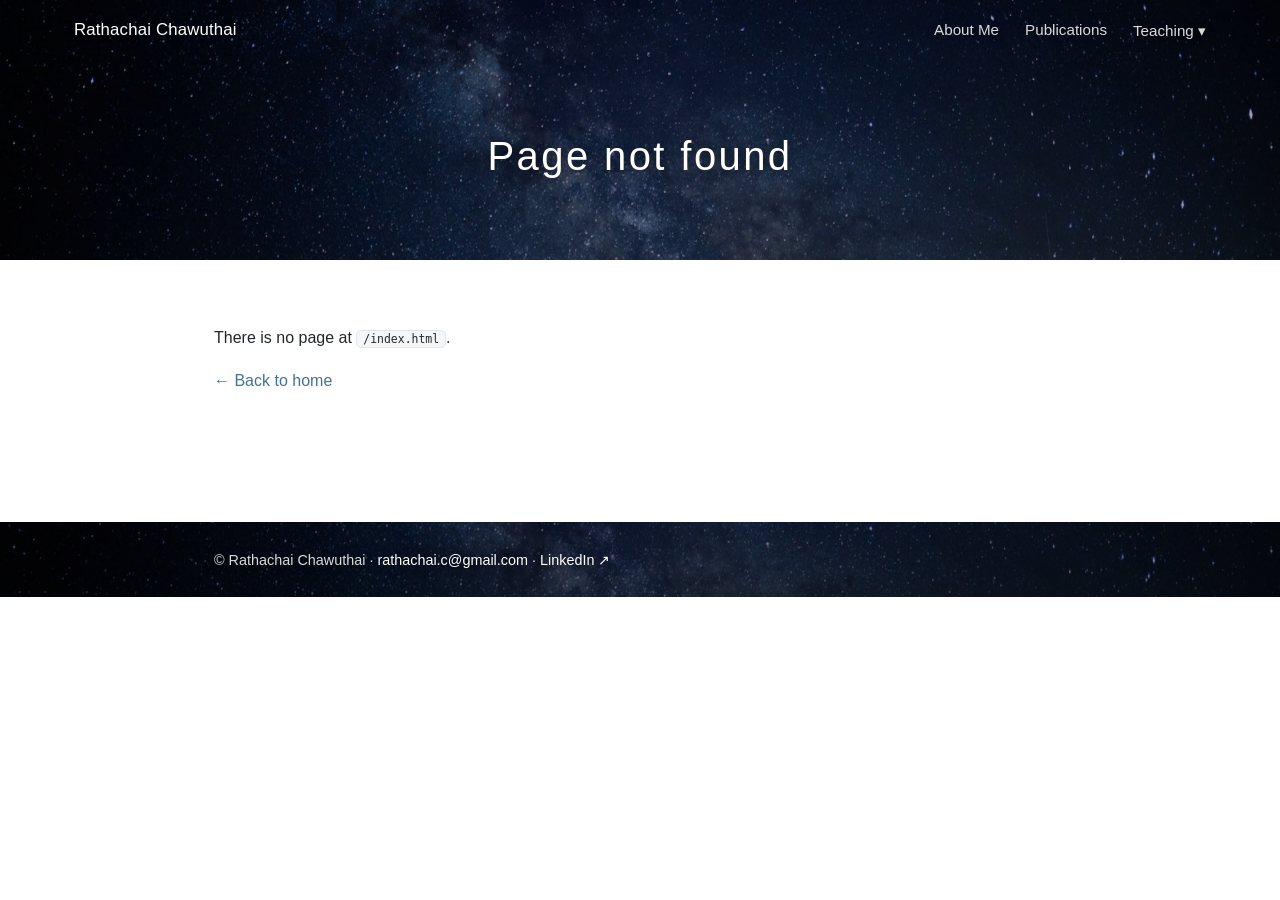
==== index.html @ 1552da1f "Halve the footer, centre the banner crop, rework parallax The banner photo is nearly black along its" ====
<!DOCTYPE html>
<html lang="en">
<head>
<meta charset="utf-8">
<meta name="viewport" content="width=device-width, initial-scale=1">
<!-- Hosted at a custom-domain root. If you host under a project subpath
     (e.g. username.github.io/repo/), change this to href="/repo/". -->
<base href="/">
<title>Rathachai Chawuthai</title>
<meta name="description" content="Rathachai Chawuthai — Associate Professor, Department of Computer Engineering, King Mongkut's Institute of Technology Ladkrabang (KMITL).">
<link rel="icon" href="data:,">
<link rel="stylesheet" href="assets/css/style.css">
</head>
<body>

<header class="site-header">
  <div class="nav-bar">
    <div class="wrap">
      <a class="site-title" href="/">Rathachai Chawuthai</a>
      <nav class="site-nav" id="nav">
        <a href="/">About Me</a>
        <a href="/publications">Publications</a>
        <div class="dropdown">
          <a href="/teaching">Teaching <span aria-hidden="true">▾</span></a>
          <div class="dropdown-menu">
            <a href="/data-analytics">Data Analytics</a>
            <a href="/semantic-web">Semantic Technology</a>
          </div>
        </div>
      </nav>
    </div>
  </div>
  <div class="hero" id="hero">
    <div class="hero-bg" id="hero-bg" role="presentation"></div>
    <div class="wrap">
      <h2 class="hero-title" id="hero-title"></h2>
      <p class="hero-sub" id="hero-sub" hidden></p>
    </div>
  </div>
</header>

<main class="wrap content" id="content">
  <noscript>
    <h1>Rathachai Chawuthai</h1>
    <p>This site renders its pages with JavaScript. With JavaScript disabled you
      can still read the source documents directly:</p>
    <ul>
      <li><a href="content/home.md">About Me</a></li>
      <li><a href="content/publications.md">Publications</a></li>
      <li><a href="content/teaching.md">Teaching</a></li>
      <li><a href="content/data-analytics.md">Data Analytics</a></li>
      <li><a href="content/semantic-web.md">Semantic Technology</a></li>
    </ul>
  </noscript>
</main>

<footer class="site-footer">
  <div class="footer-bg" id="footer-bg" role="presentation"></div>
  <div class="wrap">
    <p>&copy; Rathachai Chawuthai ·
      <a href="mailto:rathachai.c@gmail.com">rathachai.c@gmail.com</a> ·
      <a href="https://www.linkedin.com/in/rathachai/" target="_blank" rel="noopener">LinkedIn ↗</a>
    </p>
  </div>
</footer>

<script src="assets/js/markdown.js"></script>
<script src="assets/js/app.js"></script>
</body>
</html>
---- assets/css/style.css ----
:root {
  --bg: #ffffff;
  --fg: #232629;
  --muted: #5b6472;
  --accent: #41738f;          /* steel blue, as on the original site */
  --accent-hover: #2d5670;
  --border: #e2e6ea;
  --card-bg: #f4f6f8;
  --band-bg: #f1f3f5;         /* section band behind h2 headings */
  --max-width: 900px;
  --banner: url("../../images/banner.jpg");
}

@media (prefers-color-scheme: dark) {
  :root {
    --bg: #0f1216;
    --fg: #e6e9ee;
    --muted: #a6b0be;
    --accent: #8ec0dd;
    --accent-hover: #b4d8ee;
    --border: #2b313a;
    --card-bg: #191e25;
    --band-bg: #171c22;
  }
}

* { box-sizing: border-box; }

/* Keep #anchor targets clear of the pinned nav bar. */
html { scroll-padding-top: 78px; }

body {
  margin: 0;
  background: var(--bg);
  color: var(--fg);
  font-family: -apple-system, BlinkMacSystemFont, "Segoe UI", Roboto,
               "Noto Sans Thai", "Hiragino Sans", "Yu Gothic", sans-serif;
  line-height: 1.7;
  -webkit-text-size-adjust: 100%;
}

.wrap {
  max-width: var(--max-width);
  margin: 0 auto;
  padding: 0 24px;
}

a { color: var(--accent); text-decoration: none; }
a:hover { color: var(--accent-hover); text-decoration: underline; }

img { max-width: 100%; height: auto; }

/* ============================ Header ============================ */

.site-header { position: relative; }

/* Nav stays pinned to the top. Over the banner it is transparent; once the
   page scrolls it takes a solid background so the white text stays readable. */
.nav-bar {
  position: fixed;
  top: 0;
  left: 0;
  right: 0;
  z-index: 20;
  padding: 16px 0;
  transition: background-color 0.25s ease, padding 0.25s ease, box-shadow 0.25s ease;
}

.nav-bar.nav-solid {
  background: rgba(16, 20, 26, 0.92);
  padding: 9px 0;
  box-shadow: 0 1px 14px rgba(0, 0, 0, 0.3);
}

@supports (backdrop-filter: blur(8px)) {
  .nav-bar.nav-solid { background: rgba(16, 20, 26, 0.72); backdrop-filter: blur(10px); }
}

.nav-bar .wrap {
  display: flex;
  align-items: center;
  justify-content: space-between;
  flex-wrap: wrap;
  gap: 8px 24px;
  max-width: 1180px;
}

.site-title {
  color: #fff;
  font-size: 1.05rem;
  font-weight: 500;
  letter-spacing: 0.01em;
  text-shadow: 0 1px 6px rgba(0, 0, 0, 0.55);
}
.site-title:hover { color: #fff; text-decoration: none; }

.site-nav {
  display: flex;
  flex-wrap: wrap;
  align-items: center;
  gap: 4px 26px;
}

.site-nav a {
  color: rgba(255, 255, 255, 0.85);
  font-size: 0.95rem;
  text-shadow: 0 1px 6px rgba(0, 0, 0, 0.55);
}
.site-nav a:hover { color: #fff; text-decoration: none; }
.site-nav a.active { color: #fff; font-weight: 600; }

/* Teaching sub-menu */
.dropdown { position: relative; }
.dropdown:has(.dropdown-menu a.active) > a { color: #fff; font-weight: 600; }

.dropdown-menu {
  display: none;
  position: absolute;
  top: 100%;
  left: -8px;
  margin-top: 8px;
  padding: 6px;
  min-width: 200px;
  background: var(--bg);
  border: 1px solid var(--border);
  border-radius: 8px;
  box-shadow: 0 10px 28px rgba(0, 0, 0, 0.22);
}

.dropdown:hover .dropdown-menu,
.dropdown:focus-within .dropdown-menu { display: block; }

.dropdown-menu a {
  display: block;
  padding: 7px 12px;
  border-radius: 6px;
  color: var(--fg);
  text-shadow: none;
}
.dropdown-menu a:hover { background: var(--card-bg); color: var(--fg); }
.dropdown-menu a.active { color: var(--accent); font-weight: 600; }

/* ---- Banner ---- */

.hero {
  position: relative;
  overflow: hidden;
  display: flex;
  align-items: center;
  justify-content: center;
  min-height: 260px;
  padding: 92px 0 40px;
  text-align: center;
  color: #fff;
}

/* The image lives in its own layer, inset beyond the box so it can be shifted
   for parallax without ever exposing an edge. Because the layer is sized to
   the banner box (not the viewport), `center` really is the middle of the
   image — which is the bright part; the top of the photo is nearly black. */
.hero-bg, .footer-bg {
  position: absolute;
  left: 0;
  right: 0;
  top: -18%;
  bottom: -18%;
  background-image: linear-gradient(rgba(0, 0, 0, 0.3), rgba(0, 0, 0, 0.42)), var(--banner);
  background-size: cover;
  background-position: center center;
  will-change: transform;
}

.hero > .wrap { position: relative; z-index: 1; }

.hero-tall { min-height: 440px; }

.hero-title {
  margin: 0;
  font-size: clamp(1.6rem, 3.4vw, 2.5rem);
  font-weight: 400;
  letter-spacing: 0.06em;
  text-shadow: 0 2px 14px rgba(0, 0, 0, 0.6);
}

.hero-sub {
  margin: 14px 0 0;
  font-size: clamp(0.95rem, 1.5vw, 1.15rem);
  letter-spacing: 0.14em;
  color: rgba(255, 255, 255, 0.88);
  text-shadow: 0 2px 12px rgba(0, 0, 0, 0.6);
}

/* ============================ Content ============================ */

/* Only the block padding — the inline padding comes from .wrap. */
.content { padding-top: 48px; padding-bottom: 72px; }

.content h1 {
  font-size: clamp(1.8rem, 4vw, 2.6rem);
  font-weight: 400;
  line-height: 1.2;
  letter-spacing: 0.02em;
  color: var(--accent);
  margin: 0 0 0.7rem;
}

/* Section heading on a full-bleed tinted band, as on the original site. */
.content h2 {
  font-size: 1.3rem;
  font-weight: 500;
  margin: 2.8rem -24px 1.2rem;
  padding: 14px 24px;
  background: var(--band-bg);
  border-left: 4px solid var(--accent);
}

.content h3 { font-size: 1.1rem; font-weight: 600; margin: 1.9rem 0 0.5rem; }
.content h4 { font-size: 1rem; margin: 1.4rem 0 0.5rem; color: var(--muted); }

.content hr { border: none; border-top: 1px solid var(--border); margin: 2rem 0; }

.content ul, .content ol { padding-left: 1.3rem; }
.content li { margin: 0.45rem 0; }

/* ---- Home: photo beside the name ---- */

.intro {
  display: grid;
  grid-template-columns: 240px 1fr;
  gap: 36px;
  align-items: start;
  margin-bottom: 2rem;
}

.intro-photo { width: 100%; border-radius: 4px; }
.intro-text h1 { margin-top: 0; }
.intro-role { margin: 0.1rem 0; font-size: 1.05rem; }
.intro-mail { margin-top: 1rem; font-size: 0.95rem; }

/* ---- Home: address beside the map ---- */

.office { display: grid; grid-template-columns: 1fr 1fr; gap: 28px; align-items: start; }
.office-address { line-height: 1.9; }

.office-map iframe {
  width: 100%;
  height: 260px;
  border: 1px solid var(--border);
  border-radius: 8px;
  display: block;
}
.office-map .map-link { display: inline-block; margin-top: 8px; font-size: 0.9rem; }

/* ---- Embeds (SlideShare, YouTube) ---- */

.embed {
  position: relative;
  margin: 1.2rem 0;
  padding-top: 56.25%;
  background: var(--card-bg);
  border: 1px solid var(--border);
  border-radius: 8px;
  overflow: hidden;
}

.embed iframe {
  position: absolute;
  inset: 0;
  width: 100%;
  height: 100%;
  border: 0;
}

/* SlideShare decks are 4:3-ish rather than 16:9. */
.embed-slides { padding-top: 78%; }

/* ---- Tables, quotes, code ---- */

table { border-collapse: collapse; width: 100%; margin: 1rem 0; font-size: 0.95rem; }

th, td {
  text-align: left;
  padding: 9px 14px 9px 0;
  border-bottom: 1px solid var(--border);
  vertical-align: top;
}

th { color: var(--muted); font-weight: 600; }
td:first-child { white-space: nowrap; padding-right: 22px; }

blockquote {
  margin: 1.2rem 0;
  padding: 12px 20px;
  border-left: 3px solid var(--accent);
  background: var(--card-bg);
  border-radius: 0 8px 8px 0;
  color: var(--muted);
}
blockquote > :first-child { margin-top: 0; }
blockquote > :last-child { margin-bottom: 0; }

code {
  background: var(--card-bg);
  border: 1px solid var(--border);
  padding: 1px 6px;
  border-radius: 5px;
  font-size: 0.88em;
  white-space: nowrap;
}

pre {
  background: var(--card-bg);
  border: 1px solid var(--border);
  border-radius: 8px;
  padding: 14px;
  overflow-x: auto;
}
pre code { background: none; border: none; padding: 0; white-space: pre; }

/* ============================ Footer ============================ */

/* The banner is the footer itself — the text sits on the image. */
.site-footer {
  position: relative;
  overflow: hidden;
  margin-top: 40px;
  min-height: 75px;
  display: flex;
  align-items: center;
}

.footer-bg {
  background-image: linear-gradient(rgba(0, 0, 0, 0.42), rgba(0, 0, 0, 0.56)), var(--banner);
}

.site-footer .wrap {
  position: relative;
  z-index: 1;
  padding-top: 13px;
  padding-bottom: 13px;
  width: 100%;
}

.site-footer p {
  margin: 0;
  color: rgba(255, 255, 255, 0.85);
  font-size: 0.9rem;
  text-shadow: 0 1px 8px rgba(0, 0, 0, 0.6);
}

.site-footer a { color: #fff; }
.site-footer a:hover { color: #fff; }

/* Transform-based parallax works fine on touch, unlike background-attachment,
   but it is still motion — so honour the user's preference. */
@media (prefers-reduced-motion: reduce) {
  .hero-bg, .footer-bg { transform: none !important; }
}

/* ============================ Small screens ============================ */

@media (max-width: 760px) {
  .intro { grid-template-columns: 1fr; gap: 20px; }
  .intro-photo { max-width: 220px; }
  .office { grid-template-columns: 1fr; }
}

@media (max-width: 640px) {
  /* Always solid on small screens — the two-row bar would otherwise sit on
     top of the content once the banner scrolls away. */
  .nav-bar, .nav-bar.nav-solid { padding: 10px 0; background: rgba(16, 20, 26, 0.94); }
  .nav-bar .wrap { flex-direction: column; align-items: flex-start; }
  .hero { padding: 112px 0 32px; min-height: 0; }
  .hero-tall { min-height: 220px; }
  .content h2 { margin-left: -24px; margin-right: -24px; }
  table { display: block; overflow-x: auto; }
  td:first-child { white-space: normal; }
}
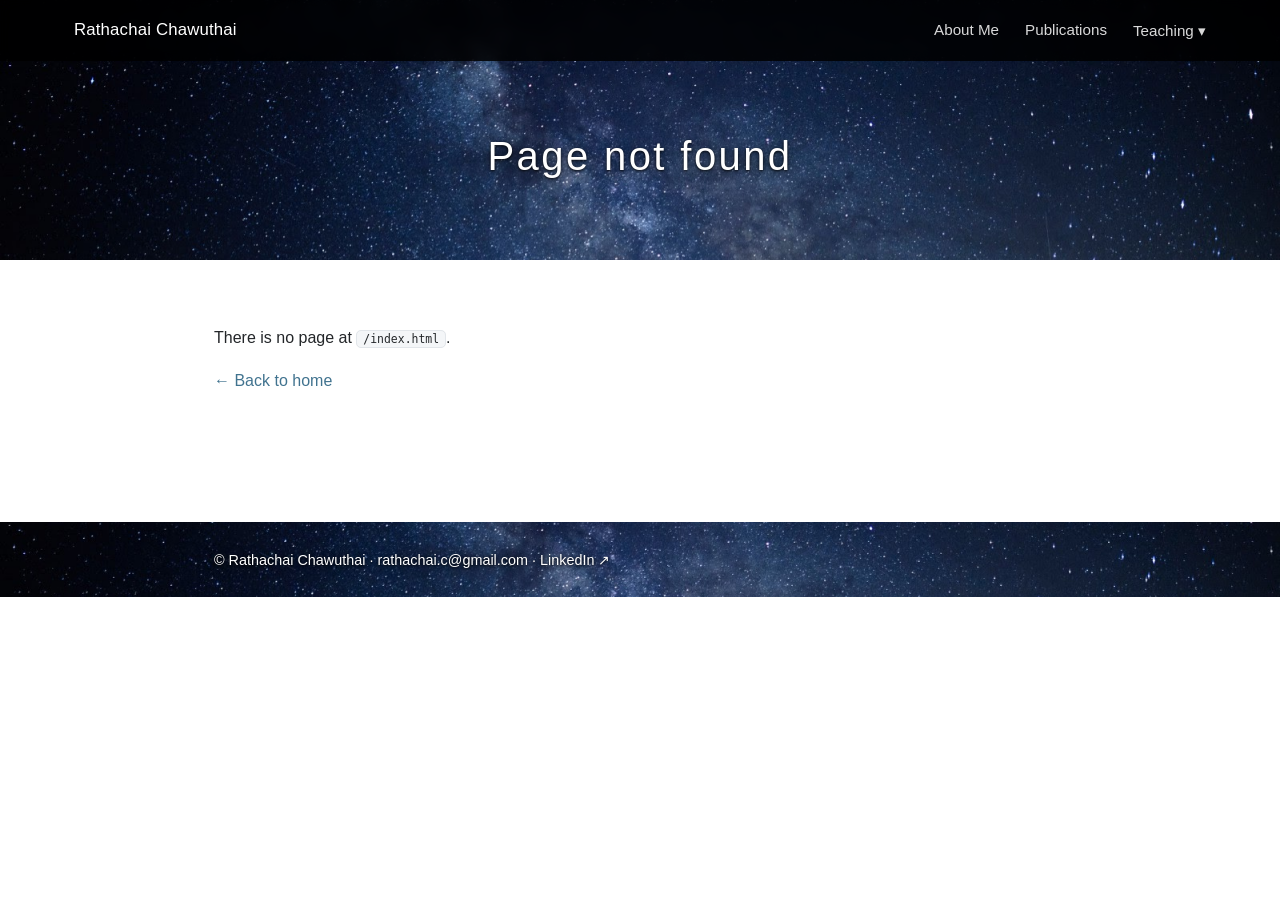
==== commit 76499036: "all llm" ====
--- a/index.html
+++ b/index.html
@@ -25,6 +25,7 @@
           <div class="dropdown-menu">
             <a href="/data-analytics">Data Analytics</a>
             <a href="/semantic-web">Semantic Technology</a>
+            <a href="/llm">LLM Learning Hub</a>
           </div>
         </div>
       </nav>
@@ -50,6 +51,7 @@
       <li><a href="content/teaching.md">Teaching</a></li>
       <li><a href="content/data-analytics.md">Data Analytics</a></li>
       <li><a href="content/semantic-web.md">Semantic Technology</a></li>
+      <li><a href="content/llm.md">LLM Learning Hub</a></li>
     </ul>
   </noscript>
 </main>
--- a/assets/css/style.css
+++ b/assets/css/style.css
@@ -54,8 +54,10 @@
 
 .site-header { position: relative; }
 
-/* Nav stays pinned to the top. Over the banner it is transparent; once the
-   page scrolls it takes a solid background so the white text stays readable. */
+/* Nav stays pinned to the top on a near-black bar (85%, so a hint of the
+   banner shows through). The banner has no darkening mask any more, so a
+   mostly-transparent bar would not hold white text over the bright part of
+   the photo. The bar only shrinks once the page scrolls. */
 .nav-bar {
   position: fixed;
   top: 0;
@@ -63,17 +65,17 @@
   right: 0;
   z-index: 20;
   padding: 16px 0;
-  transition: background-color 0.25s ease, padding 0.25s ease, box-shadow 0.25s ease;
+  background: rgba(0, 0, 0, 0.85);
+  transition: padding 0.25s ease, box-shadow 0.25s ease;
+}
+
+@supports (backdrop-filter: blur(8px)) {
+  .nav-bar { backdrop-filter: blur(6px); }
 }
 
 .nav-bar.nav-solid {
-  background: rgba(16, 20, 26, 0.92);
   padding: 9px 0;
-  box-shadow: 0 1px 14px rgba(0, 0, 0, 0.3);
-}
-
-@supports (backdrop-filter: blur(8px)) {
-  .nav-bar.nav-solid { background: rgba(16, 20, 26, 0.72); backdrop-filter: blur(10px); }
+  box-shadow: 0 1px 14px rgba(0, 0, 0, 0.45);
 }
 
 .nav-bar .wrap {
@@ -90,7 +92,6 @@
   font-size: 1.05rem;
   font-weight: 500;
   letter-spacing: 0.01em;
-  text-shadow: 0 1px 6px rgba(0, 0, 0, 0.55);
 }
 .site-title:hover { color: #fff; text-decoration: none; }
 
@@ -104,7 +105,6 @@
 .site-nav a {
   color: rgba(255, 255, 255, 0.85);
   font-size: 0.95rem;
-  text-shadow: 0 1px 6px rgba(0, 0, 0, 0.55);
 }
 .site-nav a:hover { color: #fff; text-decoration: none; }
 .site-nav a.active { color: #fff; font-weight: 600; }
@@ -164,7 +164,9 @@
   right: 0;
   top: -18%;
   bottom: -18%;
-  background-image: linear-gradient(rgba(0, 0, 0, 0.3), rgba(0, 0, 0, 0.42)), var(--banner);
+  /* No darkening mask — the photo is a night sky and already dark enough.
+     White text stays legible via text-shadow instead. */
+  background-image: var(--banner);
   background-size: cover;
   background-position: center center;
   will-change: transform;
@@ -179,15 +181,15 @@
   font-size: clamp(1.6rem, 3.4vw, 2.5rem);
   font-weight: 400;
   letter-spacing: 0.06em;
-  text-shadow: 0 2px 14px rgba(0, 0, 0, 0.6);
+  text-shadow: 0 1px 3px rgba(0, 0, 0, 0.9), 0 2px 18px rgba(0, 0, 0, 0.75);
 }
 
 .hero-sub {
   margin: 14px 0 0;
   font-size: clamp(0.95rem, 1.5vw, 1.15rem);
   letter-spacing: 0.14em;
-  color: rgba(255, 255, 255, 0.88);
-  text-shadow: 0 2px 12px rgba(0, 0, 0, 0.6);
+  color: #fff;
+  text-shadow: 0 1px 3px rgba(0, 0, 0, 0.9), 0 2px 14px rgba(0, 0, 0, 0.75);
 }
 
 /* ============================ Content ============================ */
@@ -329,10 +331,6 @@
   align-items: center;
 }
 
-.footer-bg {
-  background-image: linear-gradient(rgba(0, 0, 0, 0.42), rgba(0, 0, 0, 0.56)), var(--banner);
-}
-
 .site-footer .wrap {
   position: relative;
   z-index: 1;
@@ -343,9 +341,9 @@
 
 .site-footer p {
   margin: 0;
-  color: rgba(255, 255, 255, 0.85);
+  color: #fff;
   font-size: 0.9rem;
-  text-shadow: 0 1px 8px rgba(0, 0, 0, 0.6);
+  text-shadow: 0 1px 3px rgba(0, 0, 0, 0.9), 0 1px 12px rgba(0, 0, 0, 0.75);
 }
 
 .site-footer a { color: #fff; }
@@ -368,7 +366,7 @@
 @media (max-width: 640px) {
   /* Always solid on small screens — the two-row bar would otherwise sit on
      top of the content once the banner scrolls away. */
-  .nav-bar, .nav-bar.nav-solid { padding: 10px 0; background: rgba(16, 20, 26, 0.94); }
+  .nav-bar, .nav-bar.nav-solid { padding: 10px 0; }
   .nav-bar .wrap { flex-direction: column; align-items: flex-start; }
   .hero { padding: 112px 0 32px; min-height: 0; }
   .hero-tall { min-height: 220px; }
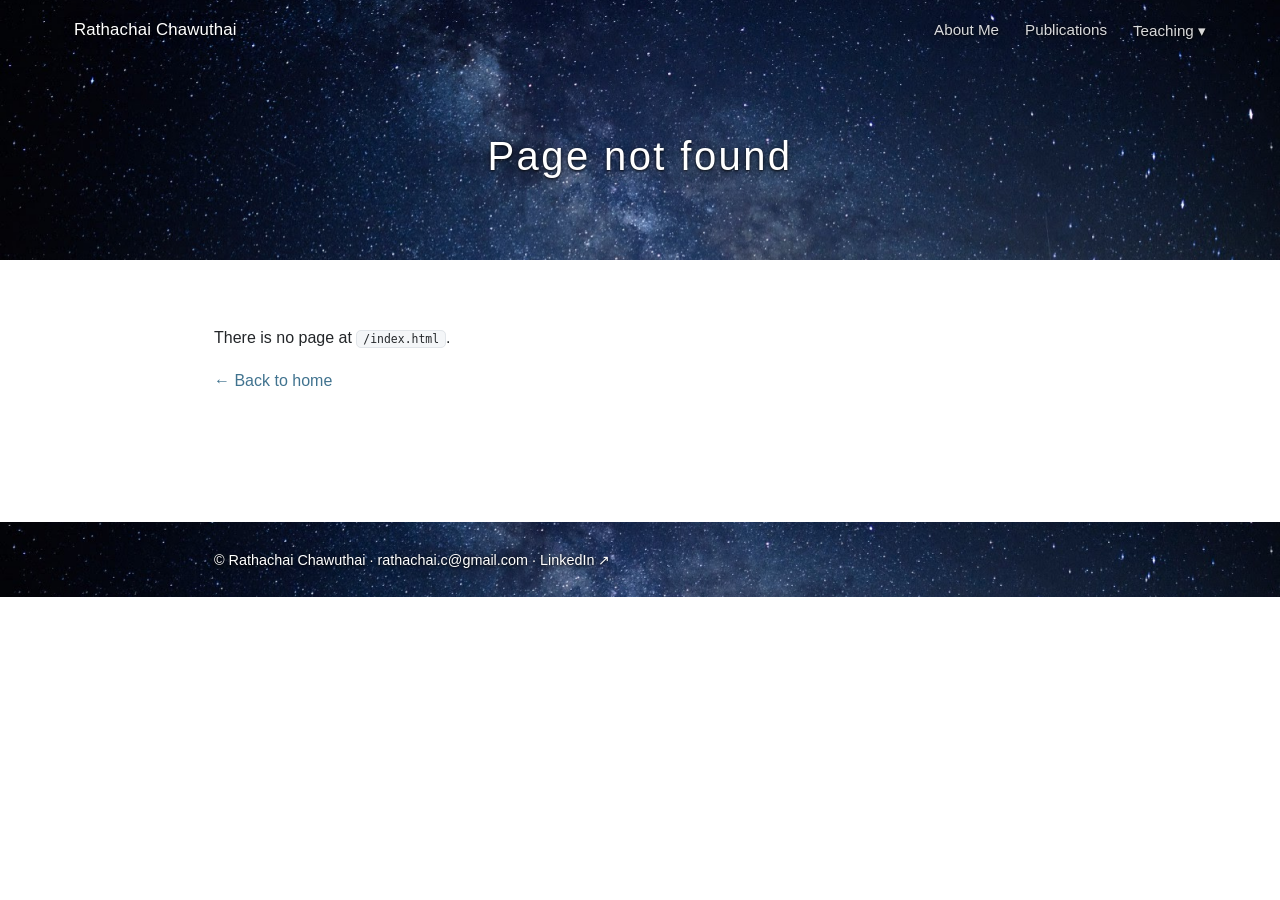
==== commit 7a224ec5: "update interactive and look and feel" ====
--- a/index.html
+++ b/index.html
@@ -8,7 +8,7 @@
 <base href="/">
 <title>Rathachai Chawuthai</title>
 <meta name="description" content="Rathachai Chawuthai — Associate Professor, Department of Computer Engineering, King Mongkut's Institute of Technology Ladkrabang (KMITL).">
-<link rel="icon" href="data:,">
+<link rel="icon" type="image/svg+xml" href="assets/favicon.svg">
 <link rel="stylesheet" href="assets/css/style.css">
 </head>
 <body>
@@ -17,19 +17,26 @@
   <div class="nav-bar">
     <div class="wrap">
       <a class="site-title" href="/">Rathachai Chawuthai</a>
+      <button class="nav-toggle" id="nav-toggle" type="button"
+              aria-label="Open menu" aria-expanded="false" aria-controls="nav">
+        <span></span><span></span><span></span>
+      </button>
       <nav class="site-nav" id="nav">
+        <button class="nav-close" id="nav-close" type="button" aria-label="Close menu">✕</button>
         <a href="/">About Me</a>
         <a href="/publications">Publications</a>
         <div class="dropdown">
-          <a href="/teaching">Teaching <span aria-hidden="true">▾</span></a>
+          <a href="/teaching">Teaching <span class="caret" aria-hidden="true">▾</span></a>
           <div class="dropdown-menu">
             <a href="/data-analytics">Data Analytics</a>
             <a href="/semantic-web">Semantic Technology</a>
+            <a href="/web-app">Web Development</a>
             <a href="/llm">LLM Learning Hub</a>
           </div>
         </div>
       </nav>
     </div>
+    <div class="nav-backdrop" id="nav-backdrop"></div>
   </div>
   <div class="hero" id="hero">
     <div class="hero-bg" id="hero-bg" role="presentation"></div>
@@ -51,6 +58,7 @@
       <li><a href="content/teaching.md">Teaching</a></li>
       <li><a href="content/data-analytics.md">Data Analytics</a></li>
       <li><a href="content/semantic-web.md">Semantic Technology</a></li>
+      <li><a href="content/web-app.md">Web Development</a></li>
       <li><a href="content/llm.md">LLM Learning Hub</a></li>
     </ul>
   </noscript>
--- a/assets/css/style.css
+++ b/assets/css/style.css
@@ -54,10 +54,9 @@
 
 .site-header { position: relative; }
 
-/* Nav stays pinned to the top on a near-black bar (85%, so a hint of the
-   banner shows through). The banner has no darkening mask any more, so a
-   mostly-transparent bar would not hold white text over the bright part of
-   the photo. The bar only shrinks once the page scrolls. */
+/* Nav is pinned to the top and fully transparent while it sits over the
+   banner, then eases into a mostly-opaque bar — deliberately not solid black —
+   once the page scrolls, so white text still reads against page content. */
 .nav-bar {
   position: fixed;
   top: 0;
@@ -65,17 +64,18 @@
   right: 0;
   z-index: 20;
   padding: 16px 0;
-  background: rgba(0, 0, 0, 0.85);
-  transition: padding 0.25s ease, box-shadow 0.25s ease;
-}
-
-@supports (backdrop-filter: blur(8px)) {
-  .nav-bar { backdrop-filter: blur(6px); }
+  background: transparent;
+  transition: background-color 0.4s ease, padding 0.3s ease, box-shadow 0.4s ease;
 }
 
 .nav-bar.nav-solid {
   padding: 9px 0;
-  box-shadow: 0 1px 14px rgba(0, 0, 0, 0.45);
+  background: rgba(16, 20, 26, 0.88);
+  box-shadow: 0 1px 14px rgba(0, 0, 0, 0.35);
+}
+
+@supports (backdrop-filter: blur(8px)) {
+  .nav-bar.nav-solid { background: rgba(16, 20, 26, 0.72); backdrop-filter: blur(10px); }
 }
 
 .nav-bar .wrap {
@@ -87,11 +87,13 @@
   max-width: 1180px;
 }
 
+/* The bar is transparent over the banner, so nav text needs its own shadow. */
 .site-title {
   color: #fff;
   font-size: 1.05rem;
   font-weight: 500;
   letter-spacing: 0.01em;
+  text-shadow: 0 1px 3px rgba(0, 0, 0, 0.85), 0 1px 12px rgba(0, 0, 0, 0.6);
 }
 .site-title:hover { color: #fff; text-decoration: none; }
 
@@ -105,6 +107,57 @@
 .site-nav a {
   color: rgba(255, 255, 255, 0.85);
   font-size: 0.95rem;
+  text-shadow: 0 1px 3px rgba(0, 0, 0, 0.85), 0 1px 12px rgba(0, 0, 0, 0.6);
+}
+
+/* Hamburger / close / backdrop — only ever visible on small screens. */
+.nav-toggle, .nav-close { display: none; }
+
+.nav-toggle {
+  width: 40px;
+  height: 34px;
+  padding: 7px 6px;
+  border: 0;
+  background: none;
+  cursor: pointer;
+  flex-direction: column;
+  justify-content: space-between;
+}
+
+.nav-toggle span {
+  display: block;
+  height: 2px;
+  border-radius: 2px;
+  background: #fff;
+  box-shadow: 0 1px 3px rgba(0, 0, 0, 0.7);
+}
+
+.nav-close {
+  align-self: flex-start;
+  margin-bottom: 18px;
+  padding: 4px 8px;
+  border: 0;
+  background: none;
+  color: #fff;
+  font-size: 1.6rem;
+  line-height: 1;
+  cursor: pointer;
+}
+
+.nav-backdrop {
+  position: fixed;
+  inset: 0;
+  z-index: 15;
+  background: rgba(0, 0, 0, 0.5);
+  opacity: 0;
+  visibility: hidden;
+  transition: opacity 0.3s ease, visibility 0s linear 0.3s;
+}
+
+body.nav-open .nav-backdrop {
+  opacity: 1;
+  visibility: visible;
+  transition: opacity 0.3s ease, visibility 0s linear 0s;
 }
 .site-nav a:hover { color: #fff; text-decoration: none; }
 .site-nav a.active { color: #fff; font-weight: 600; }
@@ -113,8 +166,10 @@
 .dropdown { position: relative; }
 .dropdown:has(.dropdown-menu a.active) > a { color: #fff; font-weight: 600; }
 
+/* Kept in the layout and faded rather than display-toggled, so it can
+   animate. On mouse-out it lingers for 1s, then fades over 0.5s — that grace
+   period makes it forgiving to cross the gap between label and menu. */
 .dropdown-menu {
-  display: none;
   position: absolute;
   top: 100%;
   left: -8px;
@@ -125,10 +180,20 @@
   border: 1px solid var(--border);
   border-radius: 8px;
   box-shadow: 0 10px 28px rgba(0, 0, 0, 0.22);
+
+  opacity: 0;
+  visibility: hidden;
+  transform: translateY(-4px);
+  transition: opacity 0.5s ease 1s, transform 0.5s ease 1s, visibility 0s linear 1.5s;
 }
 
 .dropdown:hover .dropdown-menu,
-.dropdown:focus-within .dropdown-menu { display: block; }
+.dropdown:focus-within .dropdown-menu {
+  opacity: 1;
+  visibility: visible;
+  transform: translateY(0);
+  transition: opacity 0.2s ease 0s, transform 0.2s ease 0s, visibility 0s linear 0s;
+}
 
 .dropdown-menu a {
   display: block;
@@ -363,12 +428,81 @@
   .office { grid-template-columns: 1fr; }
 }
 
-@media (max-width: 640px) {
-  /* Always solid on small screens — the two-row bar would otherwise sit on
-     top of the content once the banner scrolls away. */
+@media (max-width: 760px) {
   .nav-bar, .nav-bar.nav-solid { padding: 10px 0; }
-  .nav-bar .wrap { flex-direction: column; align-items: flex-start; }
-  .hero { padding: 112px 0 32px; min-height: 0; }
+  .nav-toggle { display: flex; }
+  .nav-close { display: block; }
+
+  /* No blur here. backdrop-filter turns .nav-bar into the containing block for
+     its position:fixed descendants, which collapses the drawer and its
+     backdrop to the height of the bar as soon as the page is scrolled. The
+     opaque background stands in for it. */
+  .nav-bar.nav-solid {
+    backdrop-filter: none;
+    background: rgba(16, 20, 26, 0.92);
+  }
+
+  /* Off-canvas drawer sliding in from the left. */
+  .site-nav {
+    position: fixed;
+    top: 0;
+    left: 0;
+    bottom: 0;
+    z-index: 16;
+    width: 78%;
+    max-width: 320px;
+    flex-direction: column;
+    flex-wrap: nowrap;
+    align-items: stretch;
+    gap: 0;
+    padding: 18px 22px 32px;
+    overflow-y: auto;
+    background: #1d1f22;
+    box-shadow: 4px 0 26px rgba(0, 0, 0, 0.45);
+    transform: translateX(-100%);
+    transition: transform 0.3s ease;
+  }
+
+  body.nav-open .site-nav { transform: translateX(0); }
+
+  .site-nav > a, .dropdown > a {
+    padding: 14px 0;
+    font-size: 1.12rem;
+    color: #fff;
+    text-shadow: none;
+  }
+
+  /* Sub-menu is laid out inline and always open, so the whole map of the
+     site is visible at a glance instead of hiding behind a tap. */
+  .dropdown > a { color: var(--accent); }
+  .dropdown > a .caret { display: inline-block; transform: rotate(180deg); }
+
+  .dropdown-menu {
+    position: static;
+    display: block;
+    opacity: 1;
+    visibility: visible;
+    transform: none;
+    transition: none;
+    margin: 0 0 0 18px;
+    padding: 0;
+    min-width: 0;
+    background: none;
+    border: 0;
+    border-radius: 0;
+    box-shadow: none;
+  }
+
+  .dropdown-menu a {
+    padding: 12px 0;
+    font-size: 1.05rem;
+    color: #fff;
+    border-radius: 0;
+  }
+  .dropdown-menu a:hover { background: none; color: #fff; }
+  .dropdown-menu a.active { color: var(--accent); }
+
+  .hero { padding: 96px 0 32px; min-height: 0; }
   .hero-tall { min-height: 220px; }
   .content h2 { margin-left: -24px; margin-right: -24px; }
   table { display: block; overflow-x: auto; }
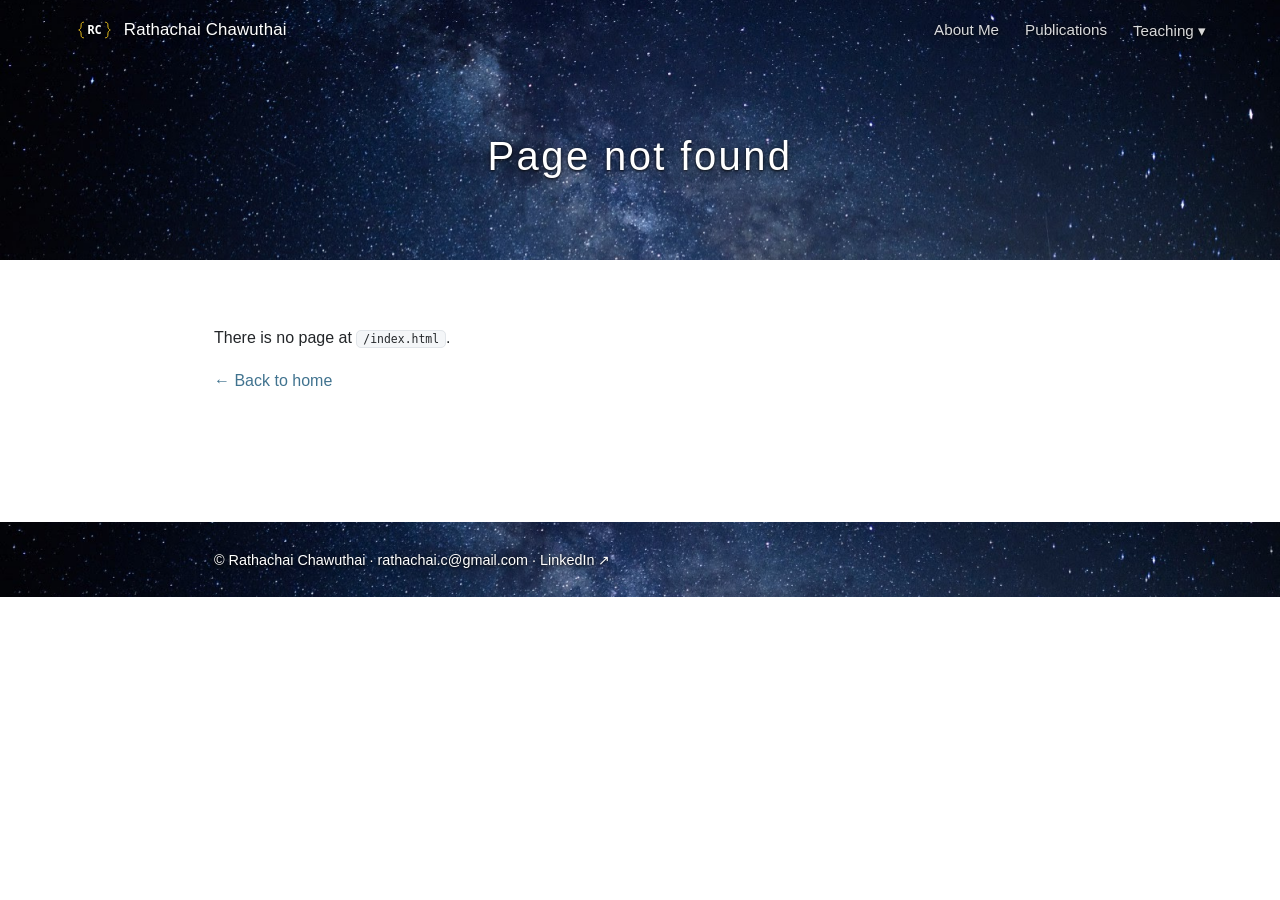
==== commit 16227536: "update favicon" ====
--- a/index.html
+++ b/index.html
@@ -7,16 +7,84 @@
      (e.g. username.github.io/repo/), change this to href="/repo/". -->
 <base href="/">
 <title>Rathachai Chawuthai</title>
-<meta name="description" content="Rathachai Chawuthai — Associate Professor, Department of Computer Engineering, King Mongkut's Institute of Technology Ladkrabang (KMITL).">
+<meta name="description" content="Rathachai Chawuthai (รัฐชัย ชาวอุทัย, チャウウタイ ラッタチャイ) — Associate Professor, Department of Computer Engineering, King Mongkut's Institute of Technology Ladkrabang (KMITL). Data analytics, semantic web, linked open data and machine learning research, publications and teaching.">
+<link rel="canonical" href="https://rathachai.github.io/">
 <link rel="icon" type="image/svg+xml" href="assets/favicon.svg">
 <link rel="stylesheet" href="assets/css/style.css">
+
+<meta property="og:type" content="profile">
+<meta property="og:site_name" content="Rathachai Chawuthai">
+<meta property="og:title" content="Rathachai Chawuthai — Associate Professor, Computer Engineering, KMITL">
+<meta property="og:description" content="Rathachai Chawuthai (รัฐชัย ชาวอุทัย, チャウウタイ ラッタチャイ) — Associate Professor at KMITL. Data analytics, semantic web and machine learning.">
+<meta property="og:url" content="https://rathachai.github.io/">
+<meta property="og:image" content="https://rathachai.github.io/images/rc-001.png">
+<meta property="og:locale" content="en_US">
+<meta property="og:locale:alternate" content="th_TH">
+<meta property="og:locale:alternate" content="ja_JP">
+<meta name="twitter:card" content="summary">
+<meta name="twitter:title" content="Rathachai Chawuthai — KMITL">
+<meta name="twitter:description" content="Associate Professor, Computer Engineering, KMITL. Data analytics, semantic web, machine learning.">
+<meta name="twitter:image" content="https://rathachai.github.io/images/rc-001.png">
+
+<script type="application/ld+json">
+{
+  "@context": "https://schema.org",
+  "@type": "Person",
+  "name": "Rathachai Chawuthai",
+  "alternateName": ["รัฐชัย ชาวอุทัย", "チャウウタイ ラッタチャイ", "Chawuthai, Rathachai", "R. Chawuthai"],
+  "givenName": "Rathachai",
+  "familyName": "Chawuthai",
+  "jobTitle": "Associate Professor",
+  "email": "mailto:rathachai.ch@kmitl.ac.th",
+  "url": "https://rathachai.github.io/",
+  "image": "https://rathachai.github.io/images/rc-001.png",
+  "knowsAbout": ["Data Analytics", "Semantic Web", "Linked Open Data", "Knowledge Management",
+                 "Machine Learning", "Data Visualization", "Software Engineering"],
+  "worksFor": {
+    "@type": "CollegeOrUniversity",
+    "name": "King Mongkut's Institute of Technology Ladkrabang",
+    "alternateName": "KMITL",
+    "url": "https://www.kmitl.ac.th/"
+  },
+  "affiliation": {
+    "@type": "Organization",
+    "name": "Department of Computer Engineering, School of Engineering, KMITL",
+    "url": "https://www.ce.kmitl.ac.th/"
+  },
+  "workLocation": {
+    "@type": "Place",
+    "address": {
+      "@type": "PostalAddress",
+      "streetAddress": "ECC Building, 9th Floor, No. 1, Chalongkrung Rd., Ladkrabang",
+      "addressLocality": "Bangkok",
+      "postalCode": "10520",
+      "addressCountry": "TH"
+    }
+  },
+  "sameAs": [
+    "https://orcid.org/0000-0002-9303-4810",
+    "https://scholar.google.com/citations?user=MJ-lOKMAAAAJ",
+    "https://dblp.org/pid/120/7154.html",
+    "https://www.scopus.com/authid/detail.uri?authorId=55479962500",
+    "https://www.researchgate.net/profile/Rathachai-Chawuthai",
+    "https://www.linkedin.com/in/rathachai/",
+    "https://github.com/Rathachai",
+    "https://rathachai.creatier.pro/"
+  ]
+}
+</script>
 </head>
 <body>
 
 <header class="site-header">
   <div class="nav-bar">
     <div class="wrap">
-      <a class="site-title" href="/">Rathachai Chawuthai</a>
+      <a class="site-title" href="/">
+        <!-- Decorative: the link already carries the full name as text, so the
+             mark is hidden from assistive tech rather than read out twice. -->
+        <img class="site-logo" src="assets/logo.svg" alt="" aria-hidden="true" width="52" height="28">
+        <span>Rathachai Chawuthai</span>
+      </a>
       <button class="nav-toggle" id="nav-toggle" type="button"
               aria-label="Open menu" aria-expanded="false" aria-controls="nav">
         <span></span><span></span><span></span>
@@ -49,7 +117,12 @@
 
 <main class="wrap content" id="content">
   <noscript>
-    <h1>Rathachai Chawuthai</h1>
+    <h1>Rathachai Chawuthai — รัฐชัย ชาวอุทัย — チャウウタイ ラッタチャイ</h1>
+    <p>Associate Professor at the Department of Computer Engineering, School of
+      Engineering, King Mongkut's Institute of Technology Ladkrabang (KMITL),
+      Bangkok, Thailand. Research interests: data analytics, semantic web,
+      linked open data, knowledge management, machine learning and data
+      visualization.</p>
     <p>This site renders its pages with JavaScript. With JavaScript disabled you
       can still read the source documents directly:</p>
     <ul>
--- a/assets/css/style.css
+++ b/assets/css/style.css
@@ -89,6 +89,9 @@
 
 /* The bar is transparent over the banner, so nav text needs its own shadow. */
 .site-title {
+  display: flex;
+  align-items: center;
+  gap: 9px;
   color: #fff;
   font-size: 1.05rem;
   font-weight: 500;
@@ -96,6 +99,15 @@
   text-shadow: 0 1px 3px rgba(0, 0, 0, 0.85), 0 1px 12px rgba(0, 0, 0, 0.6);
 }
 .site-title:hover { color: #fff; text-decoration: none; }
+
+/* The mark has no plate of its own, so it gets the same shadow treatment as
+   the text to stay readable over the brighter parts of the banner. */
+.site-logo {
+  height: 22px;
+  width: auto;
+  flex: none;
+  filter: drop-shadow(0 1px 3px rgba(0, 0, 0, 0.85));
+}
 
 .site-nav {
   display: flex;
@@ -301,6 +313,7 @@
 
 .intro-photo { width: 100%; border-radius: 4px; }
 .intro-text h1 { margin-top: 0; }
+.intro-alt { margin: 0 0 0.6rem; color: var(--muted); font-size: 1rem; }
 .intro-role { margin: 0.1rem 0; font-size: 1.05rem; }
 .intro-mail { margin-top: 1rem; font-size: 0.95rem; }
 
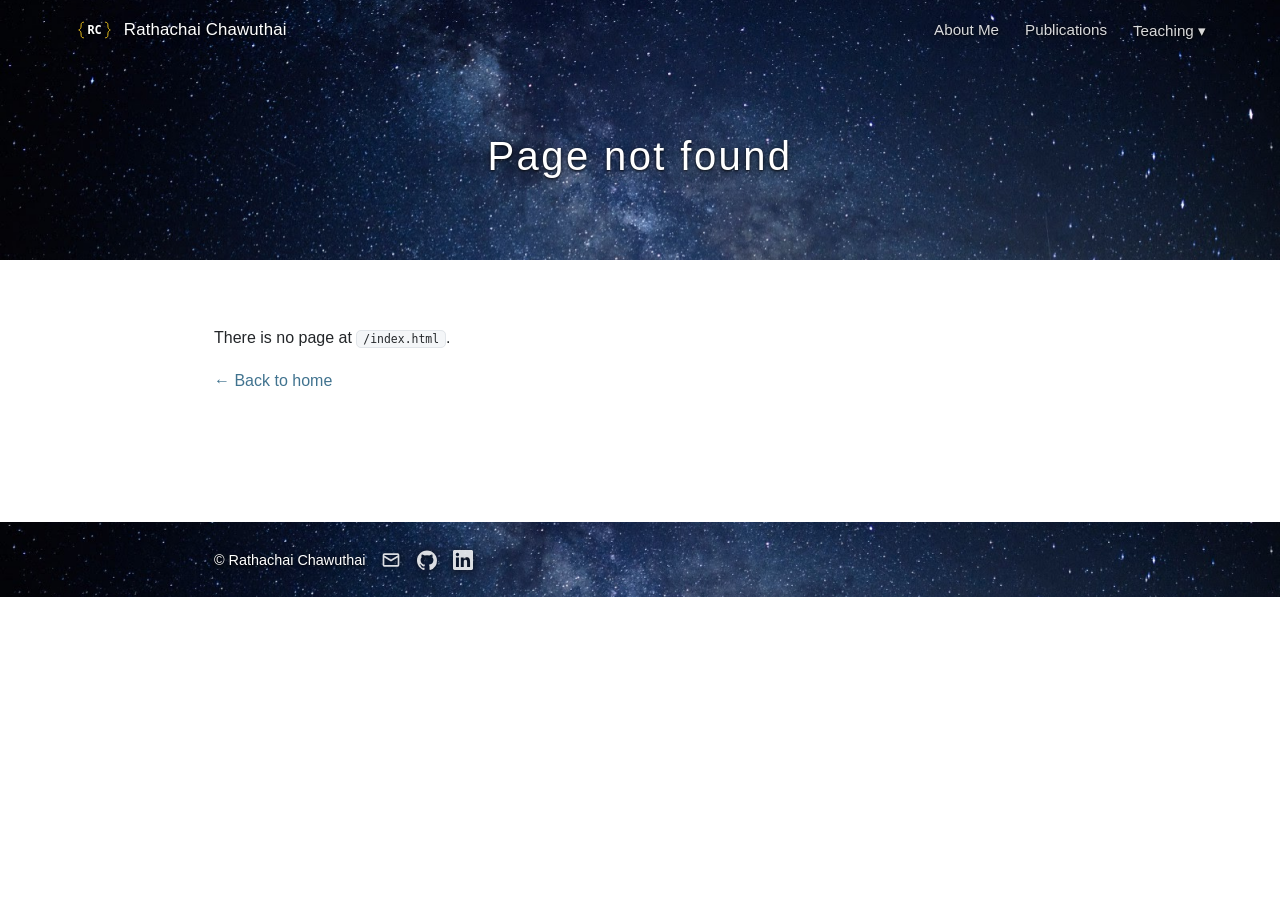
==== commit a373a271: "update footer" ====
--- a/index.html
+++ b/index.html
@@ -140,9 +140,22 @@
 <footer class="site-footer">
   <div class="footer-bg" id="footer-bg" role="presentation"></div>
   <div class="wrap">
-    <p>&copy; Rathachai Chawuthai ·
-      <a href="mailto:rathachai.c@gmail.com">rathachai.c@gmail.com</a> ·
-      <a href="https://www.linkedin.com/in/rathachai/" target="_blank" rel="noopener">LinkedIn ↗</a>
+    <p class="footer-links">
+      <span>&copy; Rathachai Chawuthai</span>
+      <!-- Icons are inline SVG so the footer needs no external request, and
+           each link carries an aria-label since the mark itself is decorative. -->
+      <a class="icon-link" href="mailto:rathachai.c@gmail.com"
+         aria-label="Email rathachai.c@gmail.com" title="rathachai.c@gmail.com">
+        <svg viewBox="0 0 24 24" aria-hidden="true" focusable="false"><path d="M20 4H4a2 2 0 0 0-2 2v12a2 2 0 0 0 2 2h16a2 2 0 0 0 2-2V6a2 2 0 0 0-2-2zm0 2v.51l-8 4.99-8-4.99V6h16zM4 18V8.86l7.47 4.66a1 1 0 0 0 1.06 0L20 8.86V18H4z"/></svg>
+      </a>
+      <a class="icon-link" href="https://github.com/Rathachai"
+         target="_blank" rel="noopener" aria-label="GitHub" title="GitHub">
+        <svg viewBox="0 0 24 24" aria-hidden="true" focusable="false"><path d="M12 .5C5.37.5 0 5.87 0 12.5c0 5.3 3.44 9.8 8.2 11.39.6.11.82-.26.82-.58v-2.03c-3.34.73-4.04-1.61-4.04-1.61-.55-1.39-1.34-1.76-1.34-1.76-1.09-.75.08-.73.08-.73 1.2.08 1.84 1.24 1.84 1.24 1.07 1.84 2.81 1.31 3.5 1 .11-.78.42-1.31.76-1.61-2.67-.3-5.47-1.34-5.47-5.96 0-1.32.47-2.39 1.24-3.23-.12-.31-.54-1.54.12-3.2 0 0 1.01-.32 3.3 1.23a11.5 11.5 0 0 1 6.01 0c2.29-1.55 3.3-1.23 3.3-1.23.66 1.66.24 2.89.12 3.2.77.84 1.24 1.91 1.24 3.23 0 4.63-2.81 5.65-5.49 5.95.43.37.82 1.1.82 2.22v3.29c0 .32.21.7.83.58A12.01 12.01 0 0 0 24 12.5C24 5.87 18.63.5 12 .5z"/></svg>
+      </a>
+      <a class="icon-link" href="https://www.linkedin.com/in/rathachai/"
+         target="_blank" rel="noopener" aria-label="LinkedIn" title="LinkedIn">
+        <svg viewBox="0 0 24 24" aria-hidden="true" focusable="false"><path d="M20.45 20.45h-3.56v-5.57c0-1.33-.03-3.04-1.85-3.04-1.85 0-2.13 1.45-2.13 2.94v5.67H9.35V9h3.42v1.56h.05a3.75 3.75 0 0 1 3.37-1.85c3.6 0 4.27 2.37 4.27 5.46v6.28zM5.34 7.43a2.07 2.07 0 1 1 0-4.14 2.07 2.07 0 0 1 0 4.14zM7.12 20.45H3.55V9h3.57v11.45zM22.22 0H1.77C.79 0 0 .77 0 1.72v20.56C0 23.23.79 24 1.77 24h20.45c.98 0 1.78-.77 1.78-1.72V1.72C24 .77 23.2 0 22.22 0z"/></svg>
+      </a>
     </p>
   </div>
 </footer>
--- a/assets/css/style.css
+++ b/assets/css/style.css
@@ -424,8 +424,31 @@
   text-shadow: 0 1px 3px rgba(0, 0, 0, 0.9), 0 1px 12px rgba(0, 0, 0, 0.75);
 }
 
+.footer-links {
+  display: flex;
+  align-items: center;
+  flex-wrap: wrap;
+  gap: 6px 16px;
+}
+
 .site-footer a { color: #fff; }
 .site-footer a:hover { color: #fff; }
+
+.icon-link {
+  display: inline-flex;
+  align-items: center;
+  opacity: 0.85;
+  transition: opacity 0.2s ease, transform 0.2s ease;
+}
+
+.icon-link:hover { opacity: 1; transform: translateY(-1px); }
+
+.icon-link svg {
+  width: 20px;
+  height: 20px;
+  fill: currentColor;   /* inherits the footer's white */
+  filter: drop-shadow(0 1px 3px rgba(0, 0, 0, 0.8));
+}
 
 /* Transform-based parallax works fine on touch, unlike background-attachment,
    but it is still motion — so honour the user's preference. */
